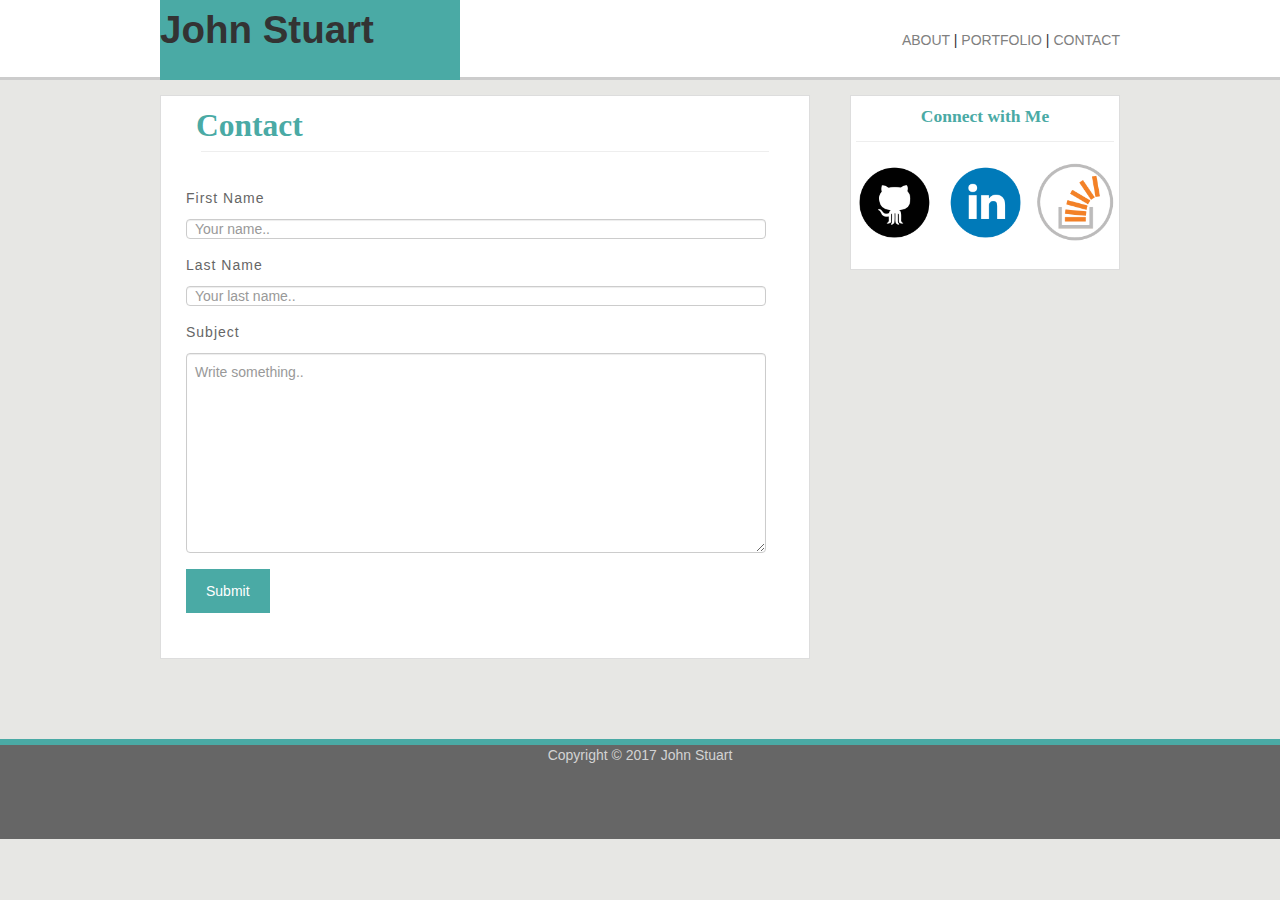
==== contact.html @ 60fe7c85 "adding the other assignment items to the origin master" ====
<!DOCTYPE html>
<html lang="en">
<head>
	<meta charset="UTF-8">
	<meta name="viewport" content="width=device-width, initial-scale=1.0">
	<meta http-equiv="X-UA-Compatible" content="ie=edge">

	<!-- Linking to the CSS -->
	
	<!-- link to a local bootstrap repository -->

	<!-- <link rel="stylesheet" href="assets/css/reset.css"> -->
	<link rel="stylesheet" href="assets/css/bootstrap/css/bootstrap.css">

	<link rel="stylesheet" href="assets/css/style.css">	

	<!-- Placeholder to add Java for Sticky Footer if time to make it work -->

	<title>John Stuart Portfolio Index
	</title>
</head>

<body>
	<header>
		<div class = "contentWidth">
			
			<div class = "contentH1Wrap">
		<h1>John Stuart</h1>
			</div>
		
			<div class = "contentHeaderLinkWrap">
					<a class = "contentHeaderLinks" href= "index.html">ABOUT</a> | <a class = "contentHeaderLinks" href="portfolio.html">PORTFOLIO</a> | <a class = "contentHeaderLinks" href = "contact.html">CONTACT</a>

			</div>
		</div>
	</header>

<section>
	<div class = "contentWidth">
		<div class = "contentMain">
			<h2>Contact
				<hr>
			</h2>
			<div class = "contentForm">
					<form>
				
						<label for="fname">First Name</label>
						<input type="text" id="fname" name="firstname" placeholder="Your name..">
				
						<label for="lname">Last Name</label>
						<input type="text" id="lname" name="lastname" placeholder="Your last name..">
						<label for="subject">Subject</label>
						<textarea id="subject" name="subject" placeholder="Write something.." style="height:200px"></textarea>
				
						<input type="submit" value="Submit">
				
					</form>
				</div>
			</div>
	<div class = "contentSidebar">
		<h4>Connect with Me</h4>
		<hr>
		<div class = "iconWrap">
			<a href="https://github.com/johnstuart670" target = "_blank"><img class = "imageIcons" src = "assets/images/Github.png" ></a><span></span><a href="https://www.linkedin.com/in/john-stuart-78b523a9/" target = "_blank"><img class = "imageIcons" src = "assets/images/LinkedIn.png" ></a><span></span><a href="https://stackoverflow.com/users/8860044/john-stuart-jacquez" target = "_blank"><img class = "imageIcons" src = "assets/images/StackOverflow.png" ></a>
<!-- three images with links to github, linkedin and stack overflow -->
		</div>


	</div>
</div>
</section>

<footer>
	<div class = "footerWrap">
	Copyright &copy; 2017 John Stuart
	</div>
</footer>


</body>
</html>
---- assets/css/style.css ----
/* Testing */

/* Adding color and positioning */
*{
	box-sizing: border-box;
}

body {
	position: relative;
	background-color: #e7e7e4;
	height: 100%;
	width: 100%;
}

body::after {
	content: "";
	clear: both;
	display: table;
}

/* Text and Text Divs */



h2,
h3,
hr,
p {
	padding: 0px 35px 0px 35px;
}	

h2,
h3,
h4{
	color:#4aaaa5;
	font-family: 'Georgia', Times, 'Times New Roman', serif;
}



p,
fname,
lname,
subject {
	padding-bottom: 35px;
	font-family: 'Arial', 'Helvetica Neue', 'Helvetica', sans-serif;
	font-size: 16px;
	color: #666666;
	letter-spacing: 1px;
}

hr {
	margin: 5px;
	font-family: Arial', 'Helvetica Neue', Helvetica, sans-serif;
}

.contentHeaderLinks {
	font-size: 16;
	color:grey;
}

/* Div Tags for Containers */
.contentH1Wrap {
	width: 300px;
	height: 80px;
	background-color: #4aaaa5;
	display: flex;
	
}

.contentHeaderLinkWrap {
	width: 300px;
	height: 80px;
	position:absolute;
	right: 0px;
	bottom: 0px;
	line-height:80px;
	text-align: right;
}

header {
	width: 100%;
	background-color: #ffffff;
	border-bottom: 3px solid #cccccc; 
	height: 80px;
	position: relative;

}

.contentWidth {
	width: 960px;
	margin:auto;
	position:relative;
}

.contentMain {
	width: 650px;
	background-color:#ffffff;
	margin: 15px 0 180px 0;
	position: relative;
	top: 0;
	padding-top: 10;
	border: 1px solid #dddddd;
	
}

.contentSidebar {
	width: 270px;
	height:175px;
	background-color: #ffffff;
	position: absolute;
	right: 0;
	top: 0;
	vertical-align: 90px;
	text-align: center;
	display: flex;
	flex-direction: column;
	justify-content: flex-start;
	border: 1px solid #dddddd;

}

.iconWrap {
	margin: 15px 0px 15px 0px;
	align: center;
	display: flex;
	justify-content: space-around;
	
}

footer {
	width: 100%;
	background-color: #666666;
	border-top: 6px solid #4aaaa5; 
	height: 100px;
	position: absolute;
	bottom: 0px;
	text-align: center;
	color: lightgrey;
	margin-top: 100px;
	display: flex;
	justify-content: space-around;
}

.footerWrap {
	width: 25%;
	vertical-align: middle;
}

/* Portfolio specific Div classes */

.portfolioWrap {
	width: 100%;
	display: flex;
	flex-wrap: wrap;
	align-content: flex-start;
	margin: 15px 15px 45px 0px;	
	justify-content: space-between;
	padding: 25px;
}

.tileCover {
	background-color: #4aaaa5;
	text-align: center;
	color: #ffffff;
	position: relative;
	bottom: -120px;
	font-family: 'Arial', 'Helvetica Neue', Helvetica, sans-serif;
	height: 40px;
	line-height: 20px;
	margin-top: 10px;
	padding: 10px 0px 10px 0px;
}


.tile{
	background-repeat: no-repeat;
	background-size: cover;
	height: 200px;
	width: 48%;
	margin-bottom: 35px;
}



.tile1{
	background-image: url("https://c1.staticflickr.com/5/4386/35627767324_e8d4be6163_b.jpg");
	
}

.tile2{
	background-image: url("https://cdn.pixabay.com/photo/2017/07/24/20/54/role-playing-game-2536016_960_720.jpg");

}

.tile3{
	background-image: url("https://static.pexels.com/photos/159463/headphones-instagram-video-games-razer-159463.jpeg");
}

.tile4{
	background-image: url("https://static.pexels.com/photos/38295/mobile-phone-iphone-music-38295.jpeg");
}

.tile5{
	background-image: url("https://c1.staticflickr.com/6/5263/5590077419_1ca729c953_b.jpg");	
}
.portfolioWrap:last-child{
	align-self: flex-start;
	margin-bottom: 150px;
}

/* Image Divs */
.imageSelfie {
	max-width: 35%;
	float: left;
	padding: 0px 10px 10pxpx 10px;
}

.imageIcons {
	margin: 0px 05px 0px 05px;
	align: center;
	width: 78px;
}

/* Input Form */

input[type=text], select, textarea {
	width: 580px;
	padding: 8px;
	border: 1px solid #ccc;
	box-sizing: border-box;
	margin-top: 6px; 
	margin-bottom: 16px; 
	resize: vertical 
}
input[type=submit] {
	background-color: #4aaaa5;
	color: white;
	padding: 12px 20px;
	border: none;
	cursor: pointer;
}

.contentForm {
	display: flex;
	margin: auto;
	align-content: center;
	padding: 25px;
	font-family: 'Arial', 'Helvetica Neue', 'Helvetica', sans-serif;
	font-size: 16px;
	color: #666666;
	letter-spacing: 1px;
}
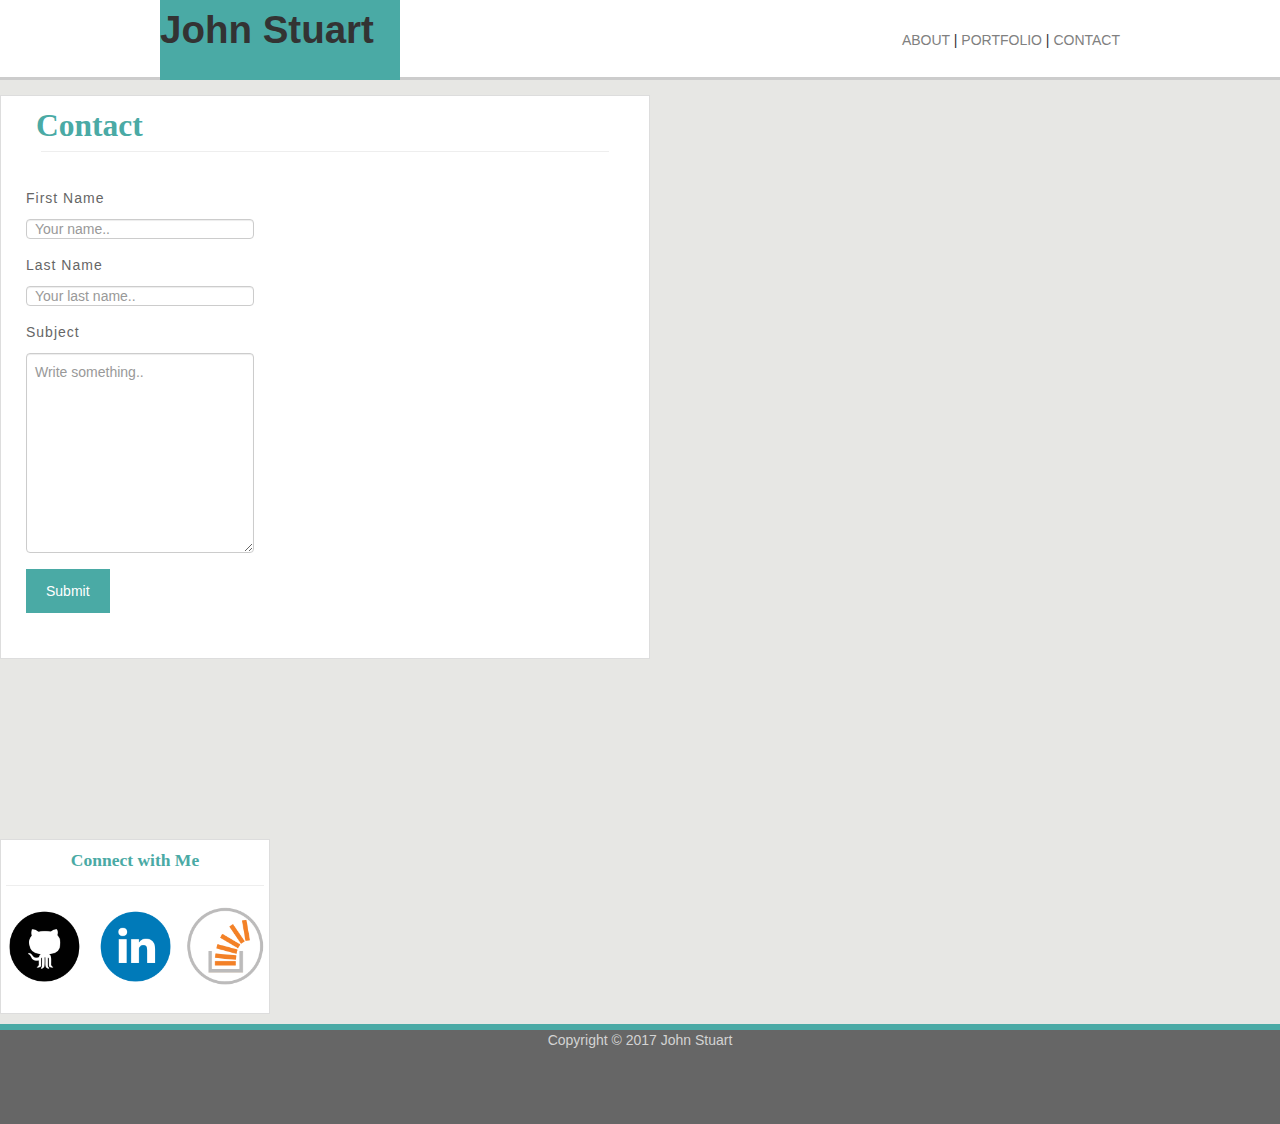
==== commit 7efb50b1: "768 query complete on all pages" ====
--- a/contact.html
+++ b/contact.html
@@ -36,7 +36,7 @@
 	</header>
 
 <section>
-	<div class = "contentWidth">
+	<div class = "sectionWidth">
 		<div class = "contentMain">
 			<h2>Contact
 				<hr>
--- a/assets/css/style.css
+++ b/assets/css/style.css
@@ -42,7 +42,7 @@
 fname,
 lname,
 subject {
-	padding-bottom: 35px;
+	padding-bottom: 5px;
 	font-family: 'Arial', 'Helvetica Neue', 'Helvetica', sans-serif;
 	font-size: 16px;
 	color: #666666;
@@ -57,11 +57,12 @@
 .contentHeaderLinks {
 	font-size: 16;
 	color:grey;
+	width:33%;
 }
 
 /* Div Tags for Containers */
 .contentH1Wrap {
-	width: 300px;
+	width: 25%;
 	height: 80px;
 	background-color: #4aaaa5;
 	display: flex;
@@ -71,7 +72,6 @@
 .contentHeaderLinkWrap {
 	width: 300px;
 	height: 80px;
-	position:absolute;
 	right: 0px;
 	bottom: 0px;
 	line-height:80px;
@@ -91,14 +91,15 @@
 	width: 960px;
 	margin:auto;
 	position:relative;
+	display: flex;
+	justify-content: space-between;
+	height: auto;
 }
 
 .contentMain {
 	width: 650px;
 	background-color:#ffffff;
 	margin: 15px 0 180px 0;
-	position: relative;
-	top: 0;
 	padding-top: 10;
 	border: 1px solid #dddddd;
 	
@@ -108,15 +109,13 @@
 	width: 270px;
 	height:175px;
 	background-color: #ffffff;
-	position: absolute;
-	right: 0;
-	top: 0;
 	vertical-align: 90px;
 	text-align: center;
 	display: flex;
 	flex-direction: column;
 	justify-content: flex-start;
 	border: 1px solid #dddddd;
+	margin-top: 15px;
 
 }
 
@@ -133,11 +132,9 @@
 	background-color: #666666;
 	border-top: 6px solid #4aaaa5; 
 	height: 100px;
-	position: absolute;
-	bottom: 0px;
 	text-align: center;
 	color: lightgrey;
-	margin-top: 100px;
+	margin-top: 10px;
 	display: flex;
 	justify-content: space-around;
 }
@@ -213,7 +210,7 @@
 .imageSelfie {
 	max-width: 35%;
 	float: left;
-	padding: 0px 10px 10pxpx 10px;
+	padding: 0px 10px 10px 0px;
 }
 
 .imageIcons {
@@ -225,7 +222,7 @@
 /* Input Form */
 
 input[type=text], select, textarea {
-	width: 580px;
+	width: 80%px;
 	padding: 8px;
 	border: 1px solid #ccc;
 	box-sizing: border-box;
@@ -250,4 +247,161 @@
 	font-size: 16px;
 	color: #666666;
 	letter-spacing: 1px;
-}+}
+
+input, textarea, .uneditable-input {
+	width: 80%;
+}
+
+
+
+@media screen and (max-width: 980px) {
+	body,
+	header,
+	section,
+	.contentWidth,
+	footer,
+	p,
+	h2,
+	.iconWrap,
+	.portfolioWrap,
+	.contentForm,
+	 {
+		width: 100%;
+		height: auto;
+		padding: 0px;
+		justify-content: space-around;
+		display: block;
+	}
+
+	.tile {
+		height: 150px;
+		width: 100%;
+		padding: 5px;
+	}
+
+	.contentHeaderLinkWrap,
+	.contentH1Wrap{
+		text-align: center;
+		padding: 0px 0px 10px 0px;
+		width:25%;
+	}
+
+.contentMain,
+.contentH1Wrap{
+	width: 70%;
+	margin: 0px;
+}
+
+.contentSidebar {
+	margin: 0px;
+}
+
+section {
+	margin-top:5px;
+}
+
+
+	header {
+		position: static;
+	}
+
+	p {
+		padding: 5px;
+	}
+
+form {
+	width:100%;
+}
+input {
+	width: 25%;
+	display: block;
+}
+
+}
+
+@media screen and (max-width: 768px) {
+
+
+
+.contentMain,
+.contentSidebar {
+	width: 100%;
+	display: block;
+	margin: 0px;
+	text-align: center;
+	justify-content: space-between;
+}
+
+.contentWidth {
+	width: 100%;
+	display: flex;
+	margin: 0px;
+	text-align: center;
+	justify-content: space-between;
+}
+
+section, 
+footer {
+	width: 96%;
+	margin: auto;
+	margin-bottom: 5px;
+	justify-content: space-around;
+	height: auto;
+}
+
+.sectionWidth {
+	display:block;
+}
+
+header {
+	display: flex;
+	width: 96%;
+		margin: auto;
+		margin-bottom: 5px;
+		justify-content: space-around;
+		height: auto;
+}
+
+.contentHeaderLinkWrap,
+	.contentH1Wrap, {
+		width: 48%;
+		padding: 0px;
+		margin: 0px;
+		text-align: left;
+	}
+	
+
+.contentHeaderLinkWrap{
+	line-height: normal;
+	background-color: #ffffff;
+	height: auto;
+	margin: 10px 0px 0px 0px;
+	text-align: center;
+}
+h1 {
+	margin: 0px;
+}
+form {
+	width:100%;
+	text-align: left;
+}
+input {
+	width: 100%;
+	display: block;
+}
+
+.tile {
+	width: 48%;
+	margin: 5px 0px 5px 0px;
+	padding:0px;
+}
+
+.tileCover {
+	bottom: -40px;
+}
+textarea {
+	width:100%;
+}
+
+}
